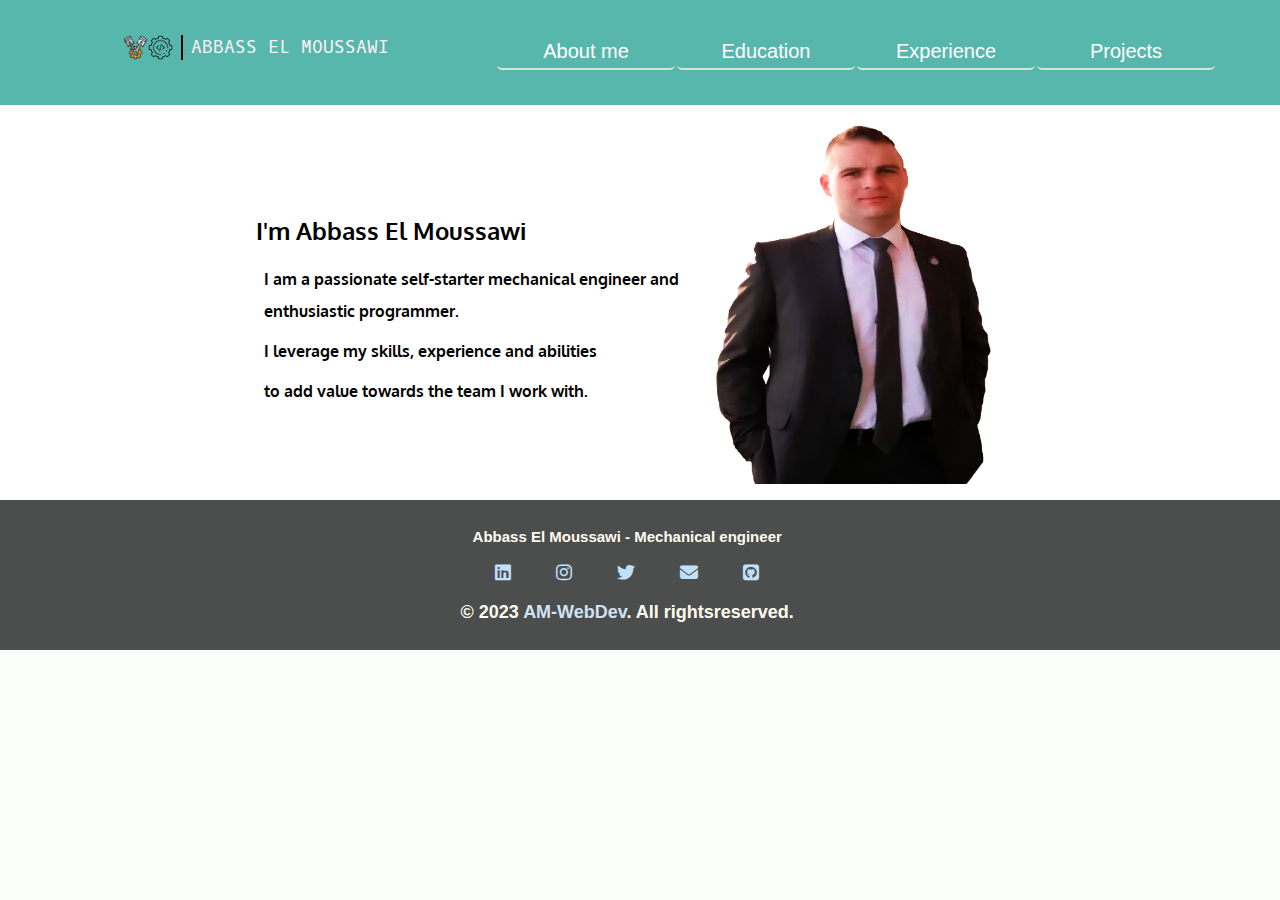
==== index.html @ 465a2ec2 "my web" ====
<!DOCTYPE html>
<html lang="en">

<head>
    <meta charset="UTF-8">
    <meta http-equiv="X-UA-Compatible" content="IE=edge">
    <meta name="viewport" content="width=device-width, initial-scale=1.0">
    <link rel="stylesheet" href="css/styles.css">
    <link rel="stylesheet" href="https://cdnjs.cloudflare.com/ajax/libs/font-awesome/6.0.0/css/all.min.css"
        integrity="sha512-9usAa10IRO0HhonpyAIVpjrylPvoDwiPUiKdWk5t3PyolY1cOd4DSE0Ga+ri4AuTroPR5aQvXU9xC6qOPnzFeg=="
        crossorigin="anonymous" referrerpolicy="no-referrer" />
    <link rel="preconnect" href="https://fonts.googleapis.com">
    <link rel="preconnect" href="https://fonts.gstatic.com" crossorigin>
    <link href="https://fonts.googleapis.com/css2?family=Almarai:wght@300&family=Cabin&display=swap" rel="stylesheet">
    <link href="https://fonts.googleapis.com/css2?family=Oxygen&family=Oxygen+Mono&display=swap" rel="stylesheet">
    <link rel="stylesheet" href="https://cdnjs.cloudflare.com/ajax/libs/font-awesome/6.4.0/css/all.min.css">
    <link href="https://fonts.googleapis.com/css2?family=Alkatra&family=Inspiration&display=swap" rel="stylesheet">

    <title>Abbass El Moussawi</title>
</head>

<body>
    <div class="header">
        <header>
            <nav>
                <ul>
                    <li><a href="index.html">About me</a></li>
                    <li><a href="./pages/education.html">Education</a></li>
                    <li>
                        <div class="logo">
                            
                                <span class="images-logo">
                                    <img src="../images/piston.png">
                                    <img src="../images/gear.png">

                                    <span class="name-logo"> ABBASS EL MOUSSAWI</span>
                                </span>

                          
                        </div>

                    </li>
                    <li><a href="./pages/experience.html">Experience</a></li>
                    <li><a href="./pages/projects.html">Projects</a></li>
                </ul>
            </nav>
        </header>
    </div>
    <section class="introduction">
        <div class="intro-content">
            <h2>I'm Abbass El Moussawi</h2>
            <p>I am a passionate self-starter mechanical engineer and enthusiastic programmer.</p>
            <p>I leverage my skills, experience and abilities </p>
            <p>to add value towards the team I work with.</p>
        </div>
        <div>
            <img src="images/formal-2.jpeg" class="intro-img" alt="abbass el moussawi-profile">

        </div>
    </section>
    <section class="footer">
        <footer>

            <h2>Abbass El Moussawi - Mechanical engineer</h2>

            <ul>

                <li>
                    <a href="https://www.linkedin.com/in/abbass-el-moussawi-9b018a155/"><span
                            class="fa-brands icon-brand fa-linkedin"></span></a>
                </li>
                <li>
                    <a href="#"><span class="fa-brands icon-brand fa-instagram"></span></a>
                </li>
                <li>
                    <a href="#"><span class="fa-brands icon-brand fa-twitter"></span></a>
                </li>
                <li>
                    <a href="mailto:abbass.y.moussawi@gmail.com"><i class="fa-solid icon-brand  fa-envelope"></i></a>
                </li>
                <li>
                    <a href="https://github.com/abbassmoussawi"><i class="fa-brands icon-brand fa-github-square"></i></a>
                </li>
                
            </ul>

            <h6 class="copy-right">
                © 2023 <a href="mailto:abbass.y.moussawi@gmail.com" class="link-copy-right">AM-WebDev</a>.
                All rightsreserved.
            </h6>
        </footer>

    </section>

    </section>
</body>

</html>
---- css/styles.css ----
/* generic site styles */
:root {
    --black: #171321;
    --dkblue: #0d314b;
    --plum: #4b0d49;
    --hotmag: #ff17e4;
    --magenta: #e310cb;
    --pink: #f17d98;
    --aqua: #86fbfb;
    --white: #f7f8fa;
    --font-size: 1.3rem;
    --mono: "Oxygen mono", monospace;
    --sans: Oxygen, sans-serif;
}

html {
    box-sizing: border-box;
}

*,
*::before,
*::after {
    box-sizing: inherit;
}

body {
    font-family: 'Segoe UI', Tahoma, Geneva, Verdana, sans-serif;
    background-color: #fafffb;
    font-size: 18px;
    padding: 0;
    margin: 0;
}

/* header - navbar*/
header {
    max-width: 1200px;

}

.header {
    background-color: rgb(88 183 172);
    padding: 1rem;
}

nav ul {
    flex-flow: row wrap;
    justify-content: flex-end;
    display: flex;
    padding: 0;
}

nav li {
    border: 5px;
    list-style-type: none;
    flex-basis: 48%;
    text-align: center;
    padding: 0.2rem;
}

nav li:nth-child(3) {

    flex-basis: 100%;
    margin: 0 auto;
    text-align: center;
    color: #f7f0f7;
    font-family: var(--mono);


}

nav li:nth-child(1),
nav li:nth-child(2) {
    order: 2
}

nav li:nth-child(4),
nav li:nth-child(5) {
    order: 3
}

nav a {
    background-color: #347d88;

    text-decoration: none;
    padding: 5px;
    display: block;
    color: white;
    border-radius: 5px;

}

nav a:hover {
    background-color: #f7f0f7;
    color: black;
}

.logo {
    display: inline-block;
}

.images-logo {
    display: flex;
}

.images-logo img {
    width: 25px;
    height: 25px;
}

.name-logo {
    border-left: 2px solid black;
    margin-left: 0.5rem;
    padding-left: 0.5rem;
}

/* End header-navbar */

/* introduction */
.introduction {
    background-color: white;
    display: flex;
    flex-flow: row wrap;
    justify-content: center;
    align-items: center;
    padding: 0.7rem;
}

.intro-content {
    width: 14rem;
    font-family: var(--sans);
    font-size: 13px;
    font-weight: bolder;
    line-height: 2;
    padding-top: 1rem;

}

h2 {
    margin: 0;
    padding: 0;
}

.intro-img {
    width: 9rem;
    height: 17rem;
}
/*footer*/
footer {
    max-width: 1200px;
}

.footer {
    background-color: #4c4d4d;
    color: floralwhite;
    position: relative;
    text-align: center;
    padding: 1.7rem;
}

.footer h2 {
    font-size: smaller;
}

.footer ul {
    display: inline-flex;
    padding: 0;
    gap: 45px;
    list-style-type: none;
}

.copy-right {
    margin: 0;
}

.link-copy-right {
    text-decoration: none;
    color: #d0e3f3;
}

.link-copy-right:hover {
    text-decoration: underline;
    color: rgb(235, 209, 209);
}

.icon-brand {
    color: #c1e0fa;
}

.icon-brand:hover {
    color: white;
}

/* Experience page*/
.info-container {
    max-width: 1200px;
    padding: 1rem;
    margin: 1rem;
    display: flex;
    flex-flow: column wrap;
}
.info-container h2{
    text-align: center;
    border-bottom: 1px solid black;
    padding-bottom: 1rem;
}

.info-container h3,h4,h5,h6,p{
    margin: 0.5rem;
    font-size: smaller;
    padding: 0;

}

.info-container li{
font-size: smaller;
}
.card{
    border-bottom: 1px solid rgb(106, 249, 246);
    margin: 1rem;
}
.bold{
    font-weight: bold;
}
/* projects */
.figures-container {
    max-width: 1200px;
    padding: 1rem;
    margin: 1rem;
}

figure {
    margin: 0 0 0.5rem 0;
    padding: 0;
    overflow: hidden;
    position: relative;
   border: 2px solid rgb(107, 103, 103);
   border-radius: 5px;
}
.figures-container h1{
    background-color: #ad989c;
    color: white;
    border-radius: 5px;
    padding: 1rem;
}
.figures-container ul{
    display: flex;
    flex-flow: row wrap;

}
.figures-container li{
    list-style-type: none;
}
.title{
    border-bottom: 3px solid #a5a9c7;
    border-radius: 3px;
}
figure img {
    margin-bottom: -4px;
    width: 100%;
    object-fit: fill;
}


figcaption {
    background-color: rgb(226 216 216 / 80%);
    position: absolute;
    bottom: 0;
    width: 100%;
    margin: 0;
    padding: 0;
}

figcaption a {
    display: block;
    padding: 1rem;
    text-decoration: none;
    color: var(--color1);
}
@media (min-width: 550px) {
  
    nav a {
        border-bottom: 2px solid #d8e6d8;
        background-color: inherit;
        font-size: 18px;
    }

    nav ul {
        flex-flow: row wrap;
        justify-content: flex-end;
    }

    nav li:nth-child(3) {
        flex-basis: 100%;
    }

    nav li {
        flex-basis: 24%;
        padding: 0.2rem;
    }

    nav li:nth-child(1),
    nav li:nth-child(2) {
        order: 1
    }

    nav li:nth-child(4),
    nav li:nth-child(5) {
        order: 3
    }

    .intro-content {
        font-size: 1rem;
        width: 24rem;
    }

    .intro-img {
        width: 9rem;
        height: 19rem;
    }
    figure img {
        object-position: 0;
    }
}

@media (min-width:800px) {
    .info-container h3,h4,h5,h6,p{
        font-size: inherit;
    }

    nav a {

        font-size: 20px;
    }

    nav ul {
        flex-flow: row wrap;
        justify-content: space-between;
    }

    nav li:nth-child(3) {
        flex-basis: auto;

    }

    nav li {
        flex-basis: 15%;
        padding: 1px;
    }

    .intro-content {
        width: 27rem;
    }

    .intro-img {
        width: 21rem;
        height: 23rem;
    }
    .figures-container ul{
        gap: 2%;
    }
    .figures-container ul li{
        flex-basis: 46%;
    }
    figure{
        max-height: 662px;
    }
    figure img {
        margin-bottom: -4px;
        height: 27rem;
        object-fit: fill;
        object-position: 0 -15px;
        }
    figcaption{
        font-size: inherit;
    }

}
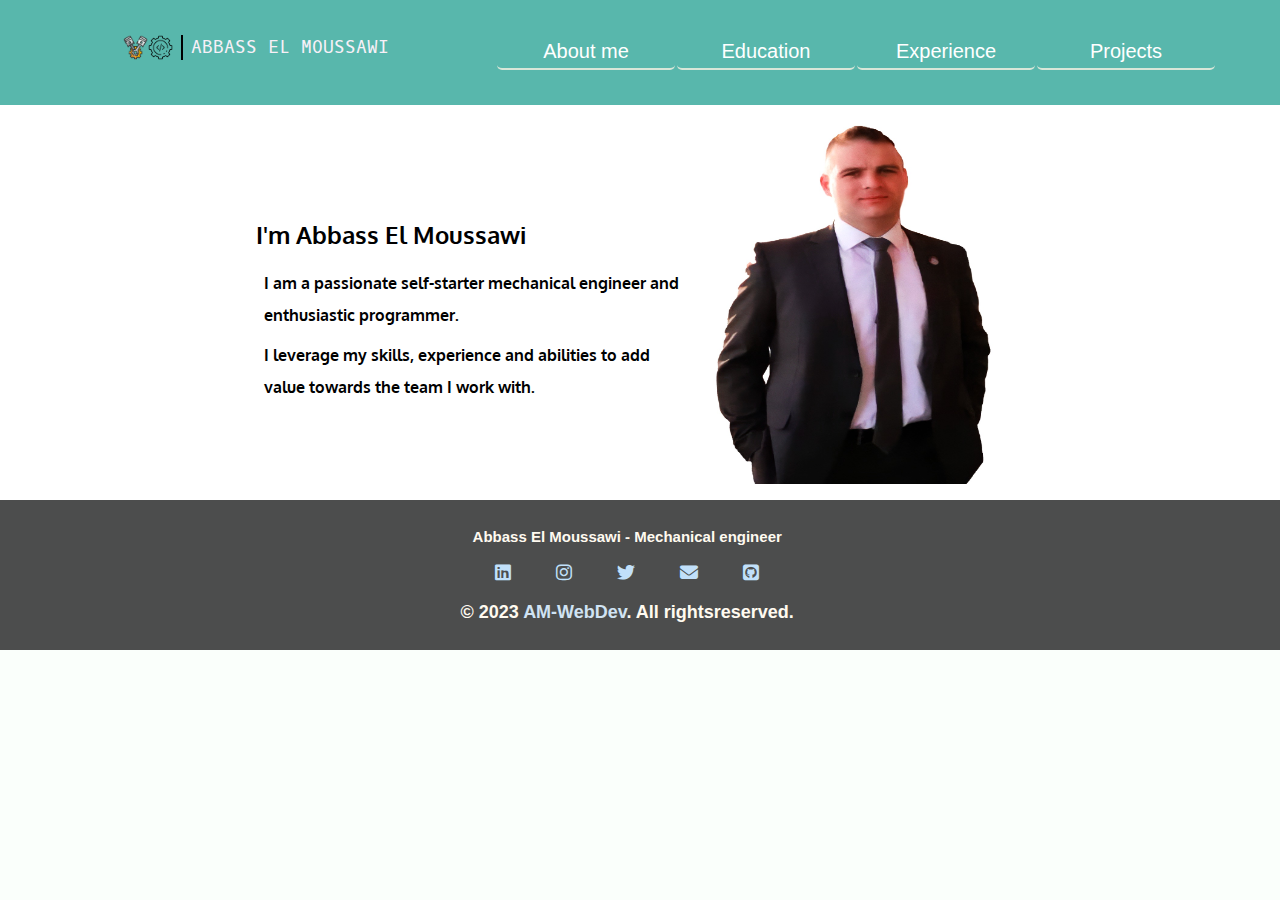
==== commit 64ea9652: "Update index.html" ====
--- a/index.html
+++ b/index.html
@@ -30,8 +30,8 @@
                         <div class="logo">
                             
                                 <span class="images-logo">
-                                    <img src="../images/piston.png">
-                                    <img src="../images/gear.png">
+                                    <img src="images/piston.png">
+                                    <img src="images/gear.png">
 
                                     <span class="name-logo"> ABBASS EL MOUSSAWI</span>
                                 </span>
@@ -50,8 +50,8 @@
         <div class="intro-content">
             <h2>I'm Abbass El Moussawi</h2>
             <p>I am a passionate self-starter mechanical engineer and enthusiastic programmer.</p>
-            <p>I leverage my skills, experience and abilities </p>
-            <p>to add value towards the team I work with.</p>
+            <p>I leverage my skills, experience and abilities to add value towards the team I work with. </p>
+        
         </div>
         <div>
             <img src="images/formal-2.jpeg" class="intro-img" alt="abbass el moussawi-profile">
@@ -95,4 +95,4 @@
     </section>
 </body>
 
-</html>+</html>
--- a/css/styles.css
+++ b/css/styles.css
@@ -126,7 +126,7 @@
 }
 
 .intro-content {
-    width: 14rem;
+    width: 11rem;
     font-family: var(--sans);
     font-size: 13px;
     font-weight: bolder;
@@ -141,7 +141,7 @@
 }
 
 .intro-img {
-    width: 9rem;
+    width: 7rem;
     height: 17rem;
 }
 /*footer*/
@@ -374,4 +374,4 @@
         font-size: inherit;
     }
 
-}+}
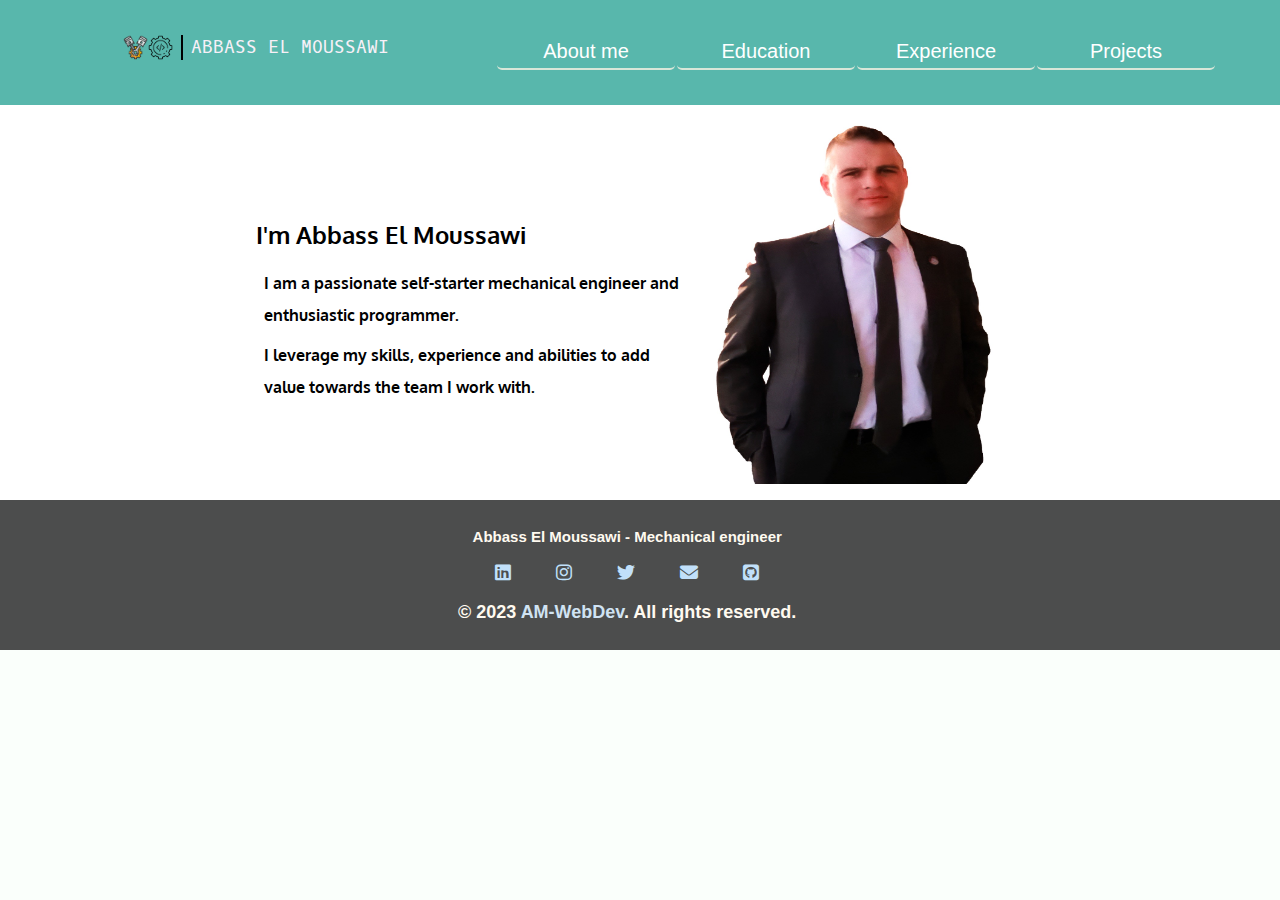
==== commit b7a9ace3: "Update index.html" ====
--- a/index.html
+++ b/index.html
@@ -86,7 +86,7 @@
 
             <h6 class="copy-right">
                 © 2023 <a href="mailto:abbass.y.moussawi@gmail.com" class="link-copy-right">AM-WebDev</a>.
-                All rightsreserved.
+                All rights reserved.
             </h6>
         </footer>
 
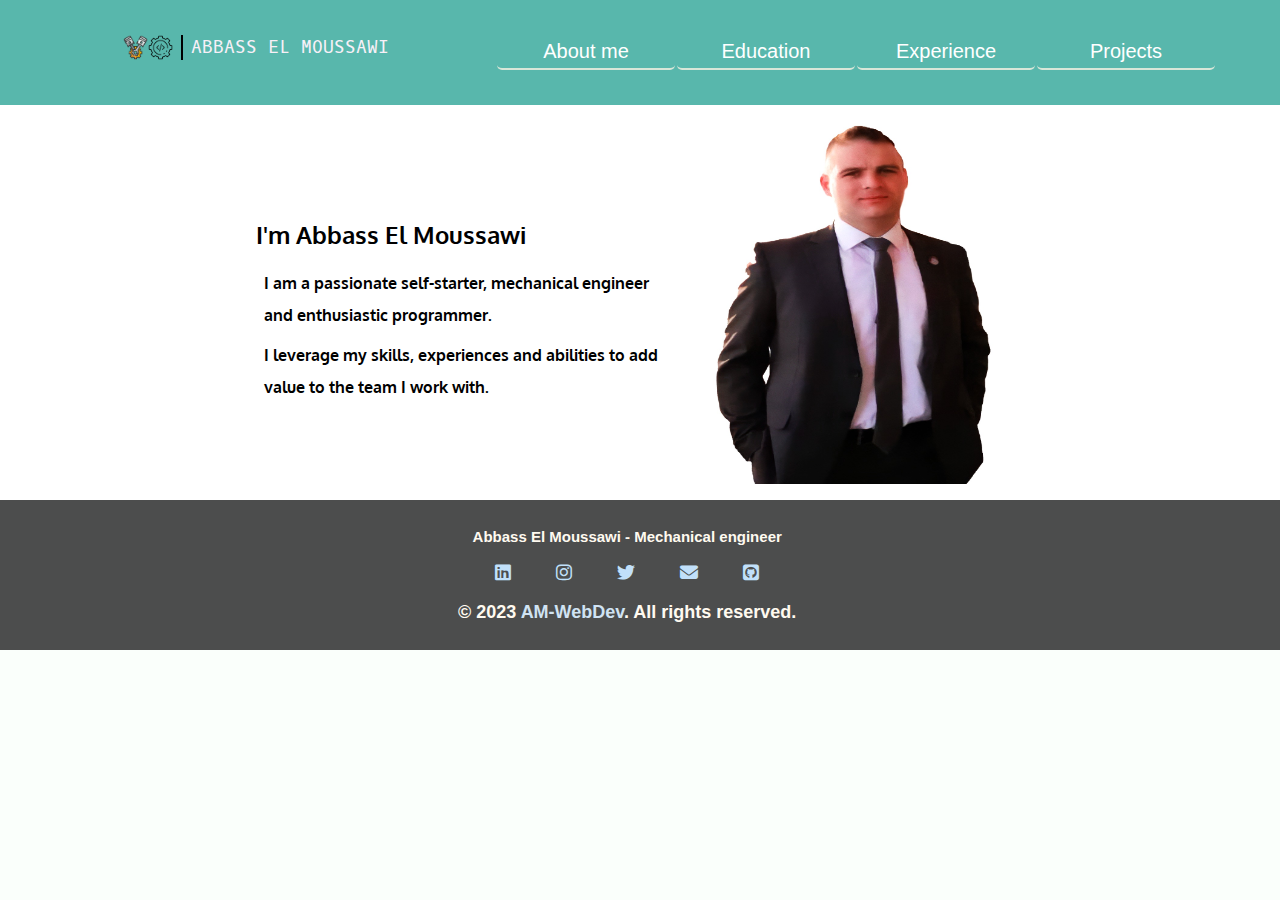
==== commit 928ee24c: "Update index.html" ====
--- a/index.html
+++ b/index.html
@@ -49,8 +49,8 @@
     <section class="introduction">
         <div class="intro-content">
             <h2>I'm Abbass El Moussawi</h2>
-            <p>I am a passionate self-starter mechanical engineer and enthusiastic programmer.</p>
-            <p>I leverage my skills, experience and abilities to add value towards the team I work with. </p>
+            <p>I am a passionate self-starter, mechanical engineer and enthusiastic programmer.</p>
+            <p>I leverage my skills, experiences and abilities to add value to the team I work with. </p>
         
         </div>
         <div>
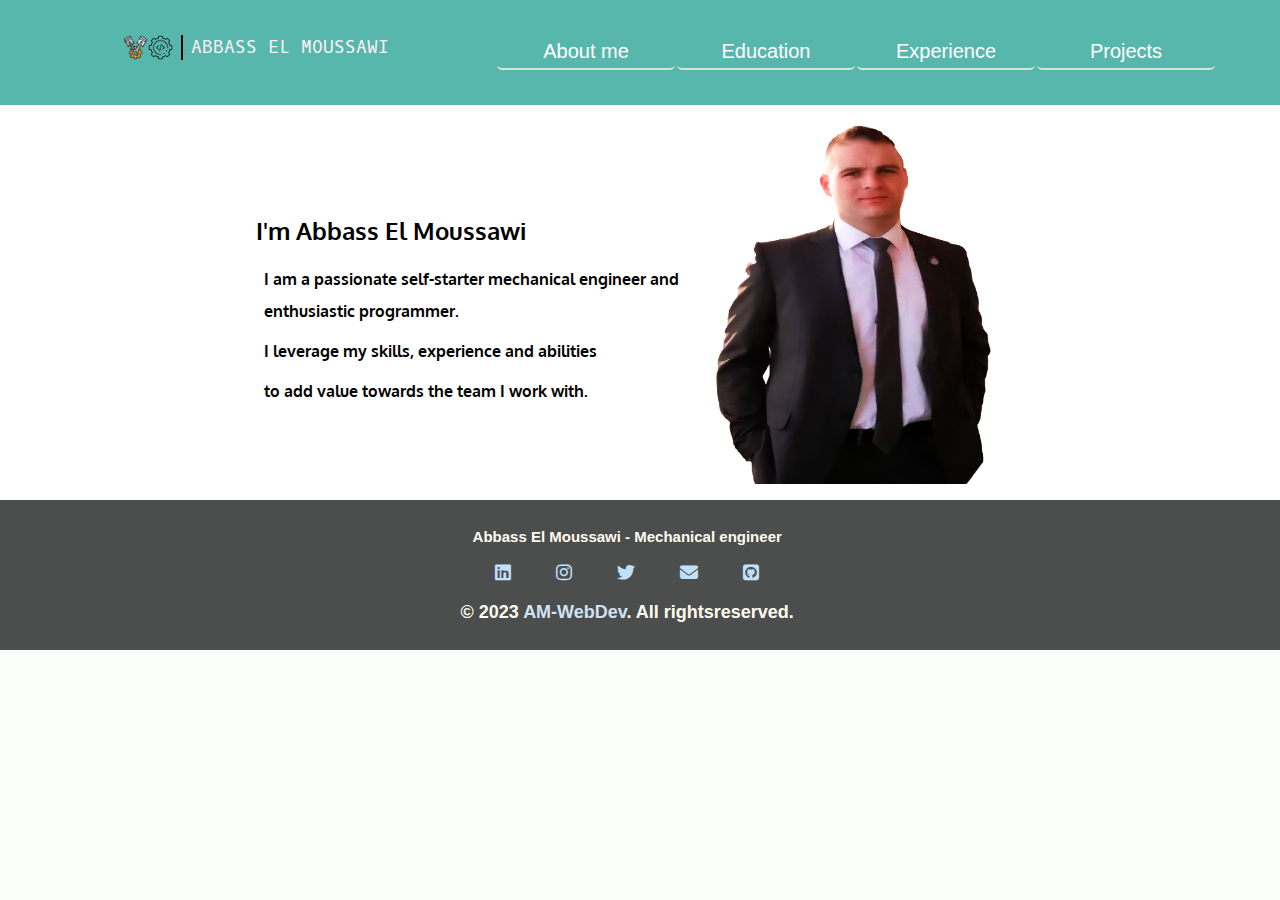
==== commit a2f106e6: "Modifying the contents" ====
--- a/index.html
+++ b/index.html
@@ -49,9 +49,9 @@
     <section class="introduction">
         <div class="intro-content">
             <h2>I'm Abbass El Moussawi</h2>
-            <p>I am a passionate self-starter, mechanical engineer and enthusiastic programmer.</p>
-            <p>I leverage my skills, experiences and abilities to add value to the team I work with. </p>
-        
+            <p>I am a passionate self-starter mechanical engineer and enthusiastic programmer.</p>
+            <p>I leverage my skills, experience and abilities </p>
+            <p>to add value towards the team I work with.</p>
         </div>
         <div>
             <img src="images/formal-2.jpeg" class="intro-img" alt="abbass el moussawi-profile">
@@ -86,7 +86,7 @@
 
             <h6 class="copy-right">
                 © 2023 <a href="mailto:abbass.y.moussawi@gmail.com" class="link-copy-right">AM-WebDev</a>.
-                All rights reserved.
+                All rightsreserved.
             </h6>
         </footer>
 
@@ -95,4 +95,4 @@
     </section>
 </body>
 
-</html>
+</html>--- a/css/styles.css
+++ b/css/styles.css
@@ -374,4 +374,4 @@
         font-size: inherit;
     }
 
-}
+}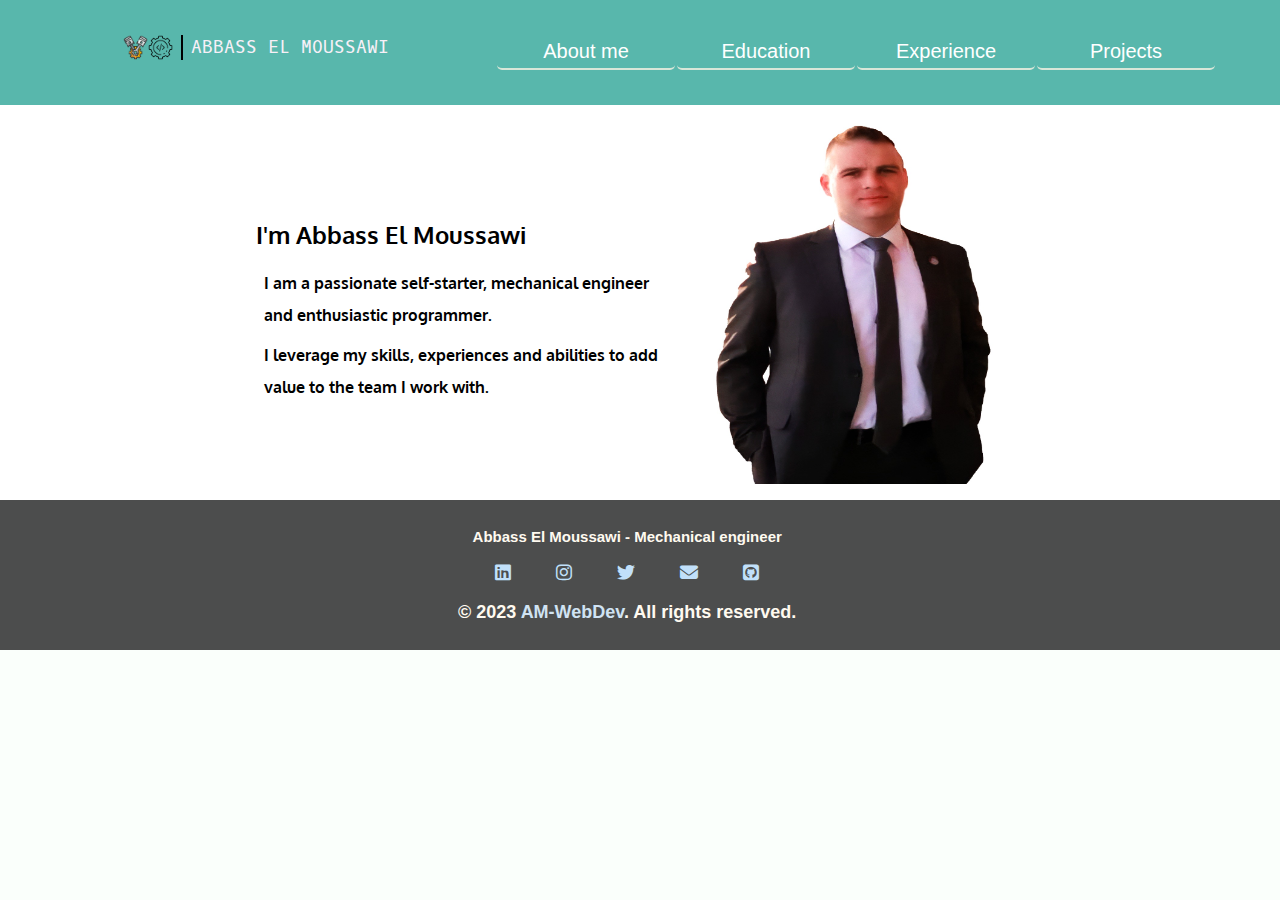
==== commit 1f437f15: "Merge branch 'main' of https://github.com/abbassmoussawi/abbassmoussawi-portfolio" ====
--- a/index.html
+++ b/index.html
@@ -49,9 +49,9 @@
     <section class="introduction">
         <div class="intro-content">
             <h2>I'm Abbass El Moussawi</h2>
-            <p>I am a passionate self-starter mechanical engineer and enthusiastic programmer.</p>
-            <p>I leverage my skills, experience and abilities </p>
-            <p>to add value towards the team I work with.</p>
+            <p>I am a passionate self-starter, mechanical engineer and enthusiastic programmer.</p>
+            <p>I leverage my skills, experiences and abilities to add value to the team I work with. </p>
+        
         </div>
         <div>
             <img src="images/formal-2.jpeg" class="intro-img" alt="abbass el moussawi-profile">
@@ -86,7 +86,7 @@
 
             <h6 class="copy-right">
                 © 2023 <a href="mailto:abbass.y.moussawi@gmail.com" class="link-copy-right">AM-WebDev</a>.
-                All rightsreserved.
+                All rights reserved.
             </h6>
         </footer>
 
@@ -95,4 +95,4 @@
     </section>
 </body>
 
-</html>+</html>
--- a/css/styles.css
+++ b/css/styles.css
@@ -374,4 +374,4 @@
         font-size: inherit;
     }
 
-}+}
